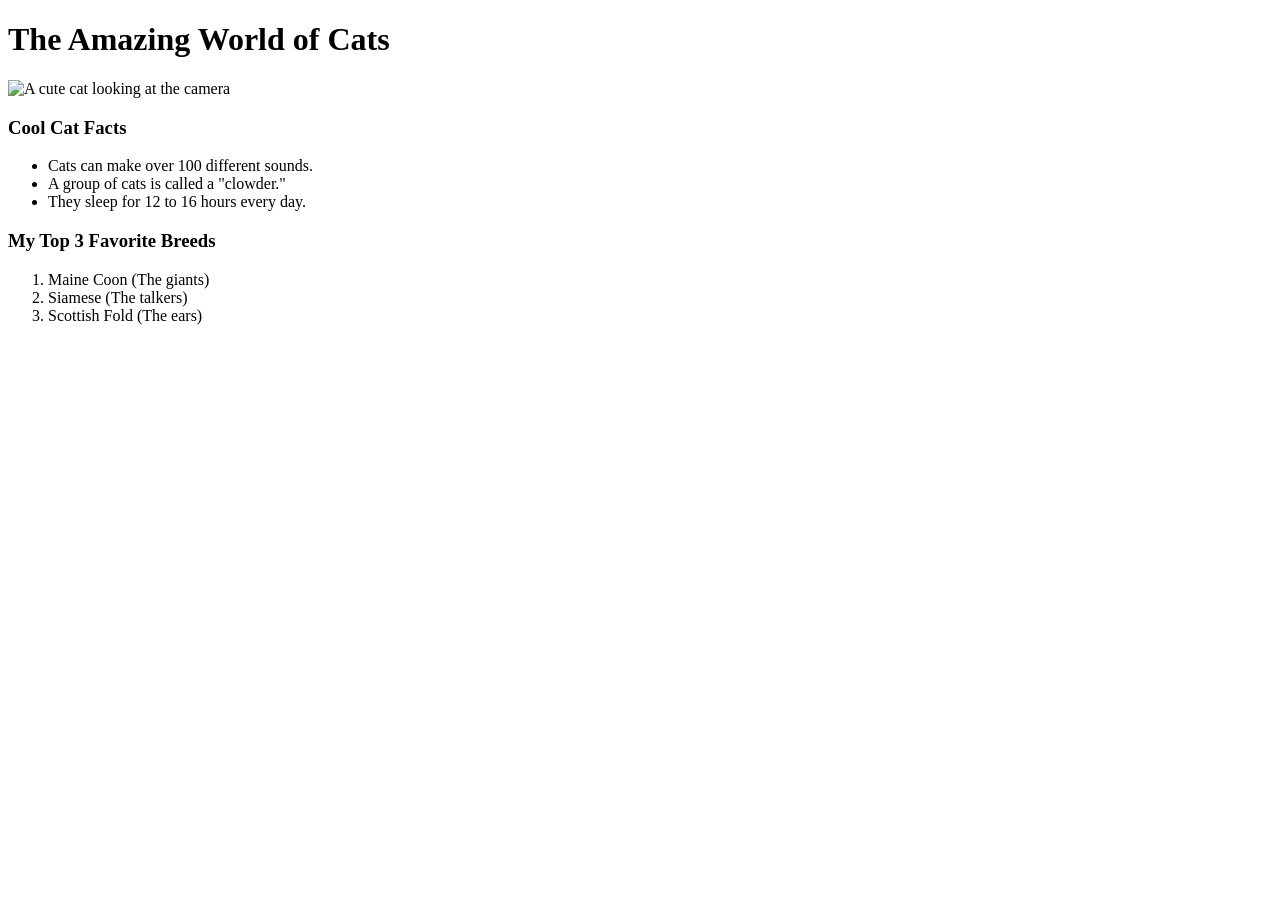
==== index.html @ 9444dc46 "changes to html and css" ====
<!DOCTYPE html>
<html lang="en">
<head>
    <meta charset="UTF-8">
    <meta name="viewport" content="width=device-width, initial-scale=1.0">
    <title>All About Cats</title>

    <link rel="preconnect" href="https://fonts.googleapis.com">
    <link rel="preconnect" href="https://fonts.gstatic.com" crossorigin>
    <link href="https://fonts.googleapis.com/css2?family=Inter:wght@400;700&display=swap" rel="stylesheet">

    <link rel="stylesheet" href="style.css">
</head>
<body>

    <main class="container">
        <h1>The Amazing World of Cats</h1>
        
        <img src="https://placecats.com/500/300" alt="A cute cat looking at the camera">

        <h3>Cool Cat Facts</h3>
        <ul>
            <li>Cats can make over 100 different sounds.</li>
            <li>A group of cats is called a "clowder."</li>
            <li>They sleep for 12 to 16 hours every day.</li>
        </ul>

        <h3>My Top 3 Favorite Breeds</h3>
        <ol>
            <li>Maine Coon (The giants)</li>
            <li>Siamese (The talkers)</li>
            <li>Scottish Fold (The ears)</li>
        </ol>
    </main>

</body>
</html>
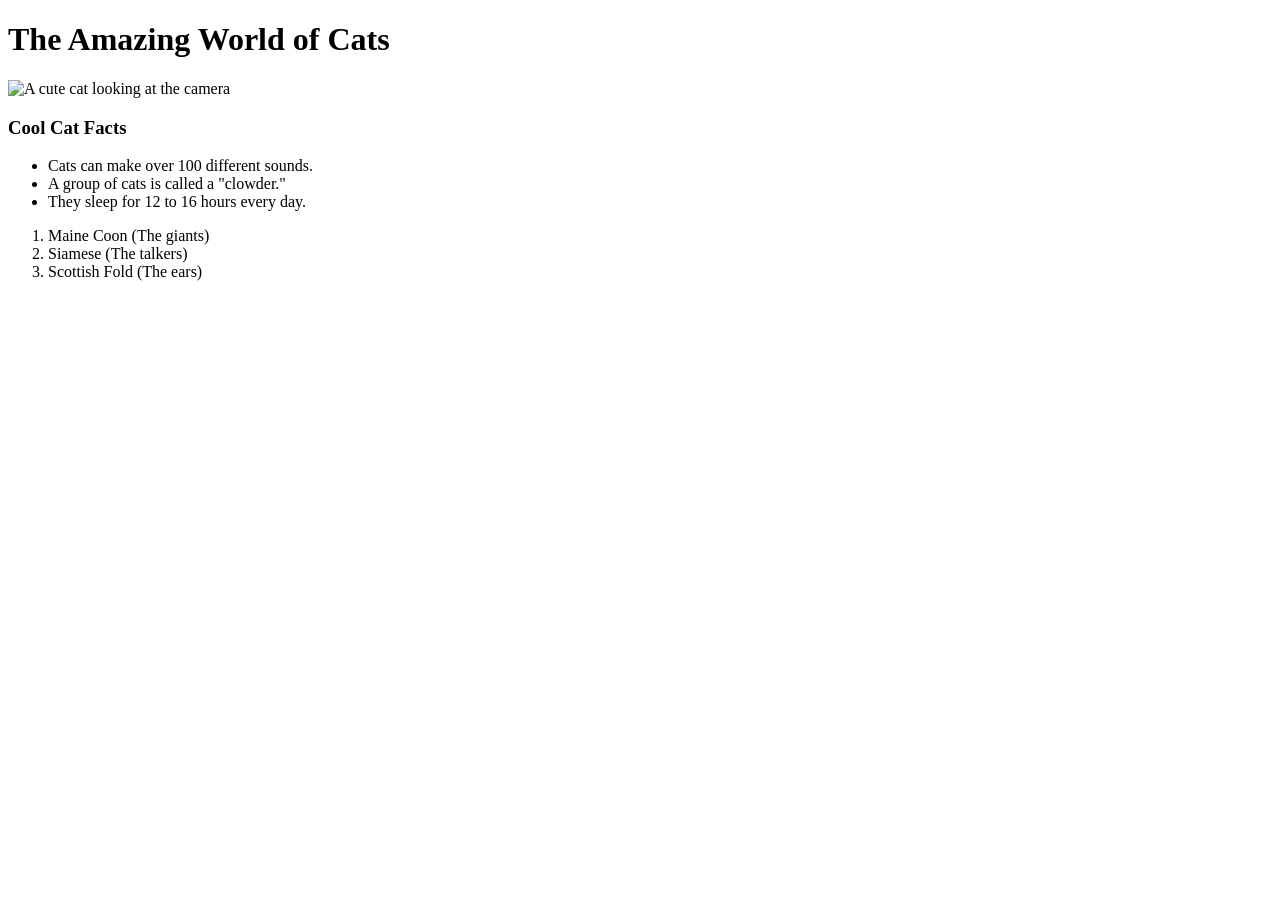
==== commit 8a6ae8c7: "changes" ====
--- a/index.html
+++ b/index.html
@@ -25,7 +25,7 @@
             <li>They sleep for 12 to 16 hours every day.</li>
         </ul>
 
-        <h3>My Top 3 Favorite Breeds</h3>
+    
         <ol>
             <li>Maine Coon (The giants)</li>
             <li>Siamese (The talkers)</li>
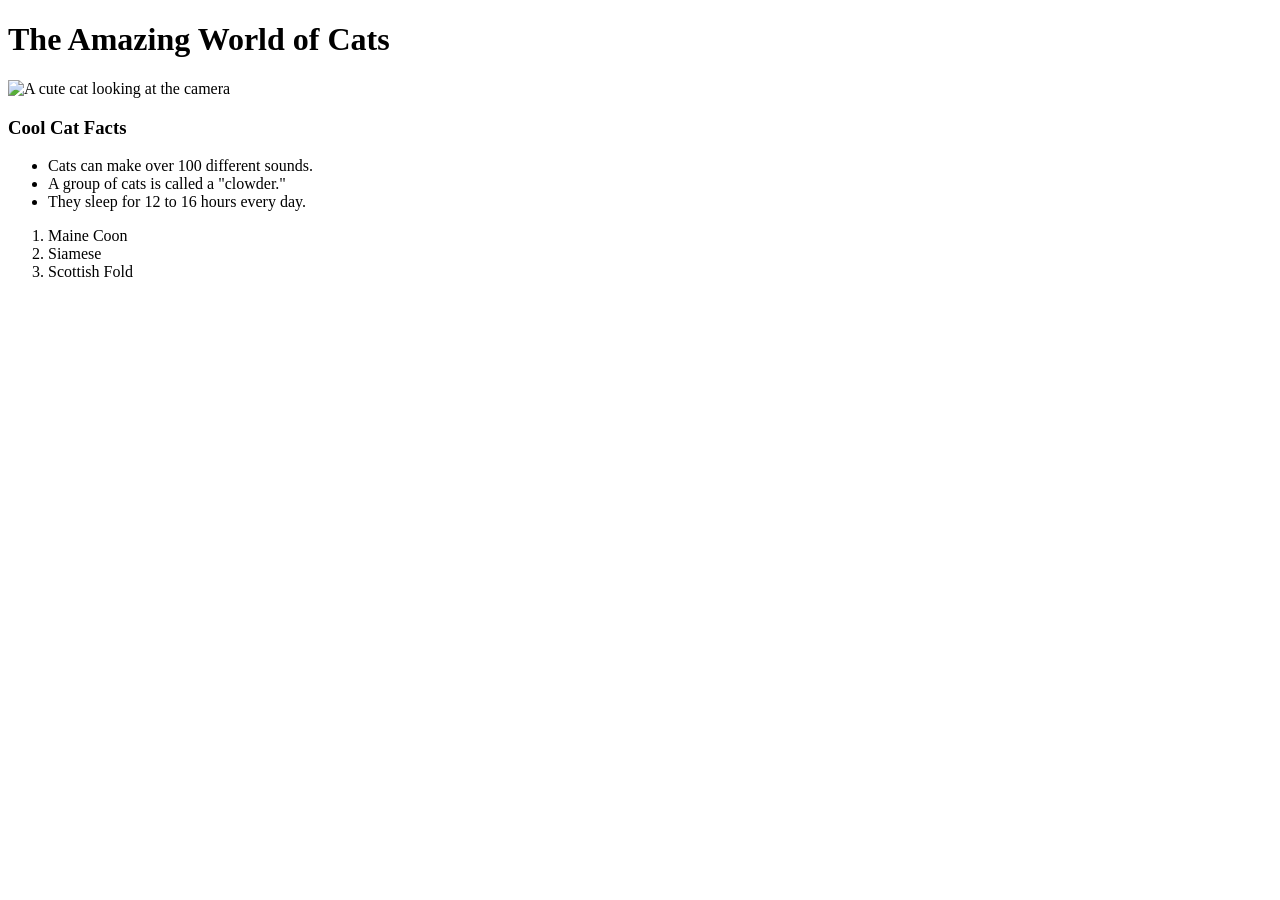
==== commit 85c0cf8f: "changes to cat names" ====
--- a/index.html
+++ b/index.html
@@ -27,9 +27,9 @@
 
     
         <ol>
-            <li>Maine Coon (The giants)</li>
-            <li>Siamese (The talkers)</li>
-            <li>Scottish Fold (The ears)</li>
+            <li>Maine Coon </li>
+            <li>Siamese </li>
+            <li>Scottish Fold </li>
         </ol>
     </main>
 
